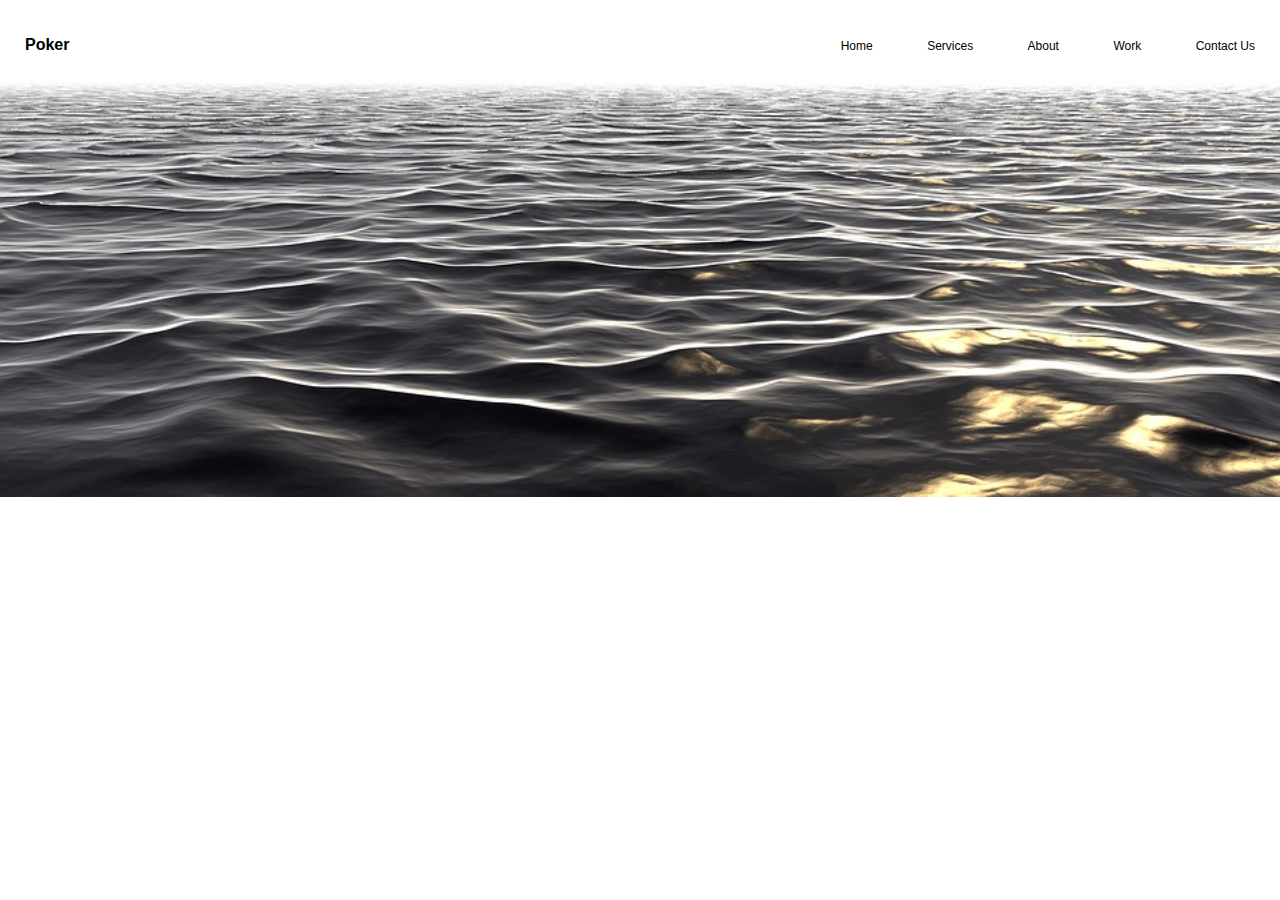
==== index.html @ e437143b "added a banner-img.jpg" ====
<!DOCTYPE html>
<html lang="en">
<head>
    <meta charset="UTF-8">
    <meta name="viewport" content="width=device-width, initial-scale=1.0">
    <meta http-equiv="X-UA-Compatible" content="ie=edge">
    <link rel="stylesheet" href="style.css">
    <title>Banner-poker</title>
</head>
<body>
        <ul class="nav">

            <div class="logo">
                <a href="#">Poker</a>
            </div>

        
                <li><a href="#">Home</a></li>
                <li><a href="#">Services</a></li>
                <li><a href="#">About</a></li>
                <li><a href="#">Work</a></li>      
                <li><a href="">Contact Us</a></li>                       
            </ul>
        
        <div class="banner">
            <img class="banner-image" src="image/banner-img.jpg"> 
        </div>
</body>
</html>
---- style.css ----
body {
    margin: 0;
    padding: 0;
    font-family: Arial, sans-serif;
}

.nav {
    background: #ffffff;
    color: #000000;
    list-style: none;
    text-align: right;
    padding: 20px 0 0 0;
}

ul > li {
    display: inline-block;
    padding: 0 25px 0 25px;
    font-size: 12px;        
}

.nav > li > a {
    text-decoration: none;
    color: #000000;
}

.nav > li > a:hover {
    color: #c1c1c1;
}

.logo {
    color: #000000;
    float: left;
    padding-left: 25px;
    font-size: 16px;
    font-weight: bold;
}

.logo > a {
    text-decoration: none;
    color: #000000;
}

.banner {
    width: 100%;
    display: block;
}

.banner > .banner-image {
    width: 100%;
    display: block;
}
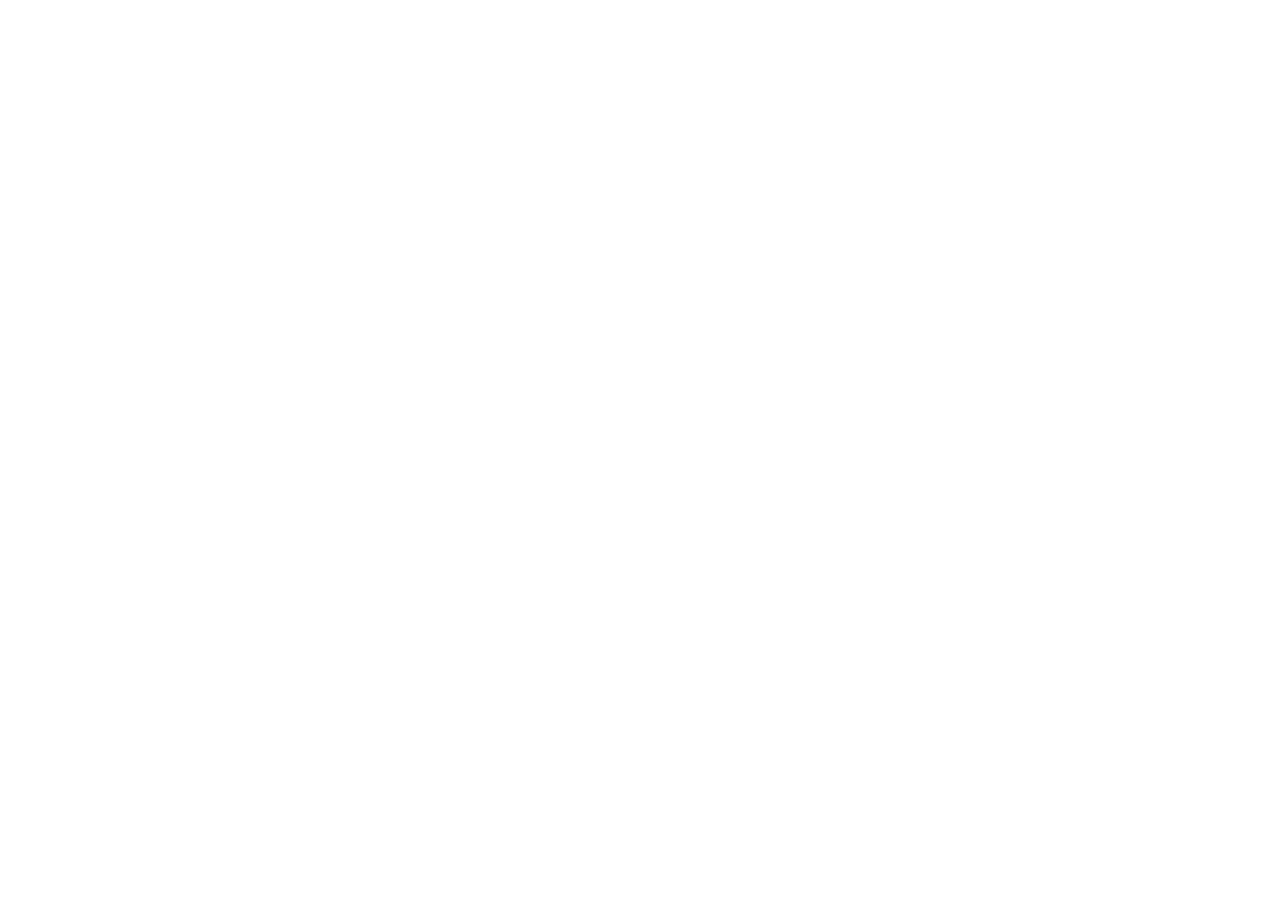
==== commit 92f3f96c: "banner width: 100%;" ====
--- a/index.html
+++ b/index.html
@@ -5,21 +5,21 @@
     <meta name="viewport" content="width=device-width, initial-scale=1.0">
     <meta http-equiv="X-UA-Compatible" content="ie=edge">
     <link rel="stylesheet" href="style.css">
-    <title>Banner-poker</title>
+    <title>Banner/title>
 </head>
 <body>
         <ul class="nav">
 
             <div class="logo">
-                <a href="#">Poker</a>
+                <a href="#">Portafolio</a>
             </div>
 
         
                 <li><a href="#">Home</a></li>
                 <li><a href="#">Services</a></li>
-                <li><a href="#">About</a></li>
+                <li><a href="#">About Me</a></li>
                 <li><a href="#">Work</a></li>      
-                <li><a href="">Contact Us</a></li>                       
+                <li><a href="">Contact</a></li>                       
             </ul>
         
         <div class="banner">
--- a/style.css
+++ b/style.css
@@ -5,7 +5,7 @@
 }
 
 .nav {
-    background: #ffffff;
+    background: #fbfbfb;
     color: #000000;
     list-style: none;
     text-align: right;
@@ -15,7 +15,7 @@
 ul > li {
     display: inline-block;
     padding: 0 25px 0 25px;
-    font-size: 12px;        
+    font-size: 16px;        
 }
 
 .nav > li > a {
@@ -25,13 +25,13 @@
 
 .nav > li > a:hover {
     color: #c1c1c1;
+
 }
-
 .logo {
     color: #000000;
     float: left;
     padding-left: 25px;
-    font-size: 16px;
+    font-size: 26px;
     font-weight: bold;
 }
 
@@ -46,6 +46,7 @@
 }
 
 .banner > .banner-image {
-    width: 100%;
+    width: 80%;
     display: block;
+    margin: 0 auto;
 }
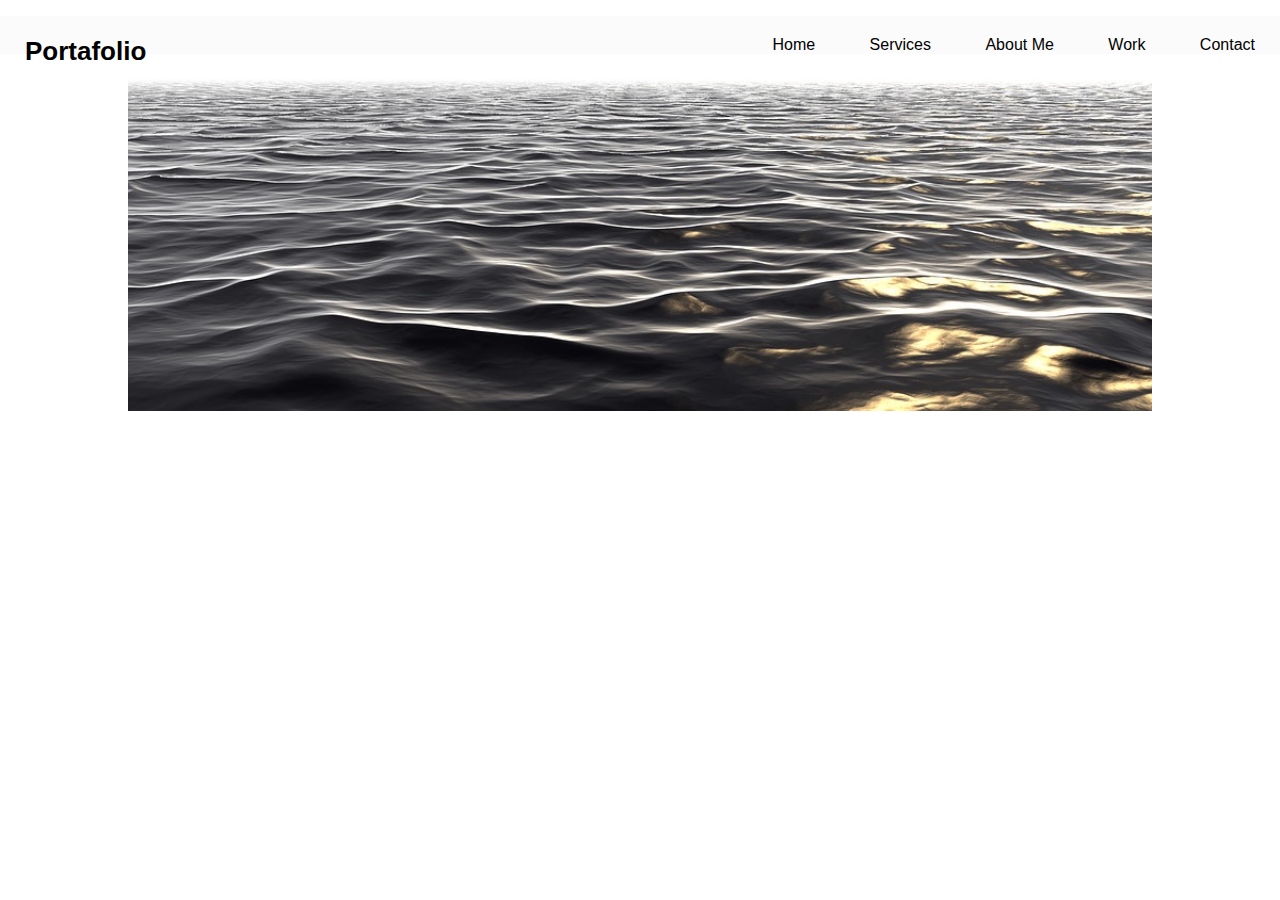
==== commit 8855bfb4: "html" ====
--- a/index.html
+++ b/index.html
@@ -5,7 +5,7 @@
     <meta name="viewport" content="width=device-width, initial-scale=1.0">
     <meta http-equiv="X-UA-Compatible" content="ie=edge">
     <link rel="stylesheet" href="style.css">
-    <title>Banner/title>
+    <title>Banner</title>
 </head>
 <body>
         <ul class="nav">
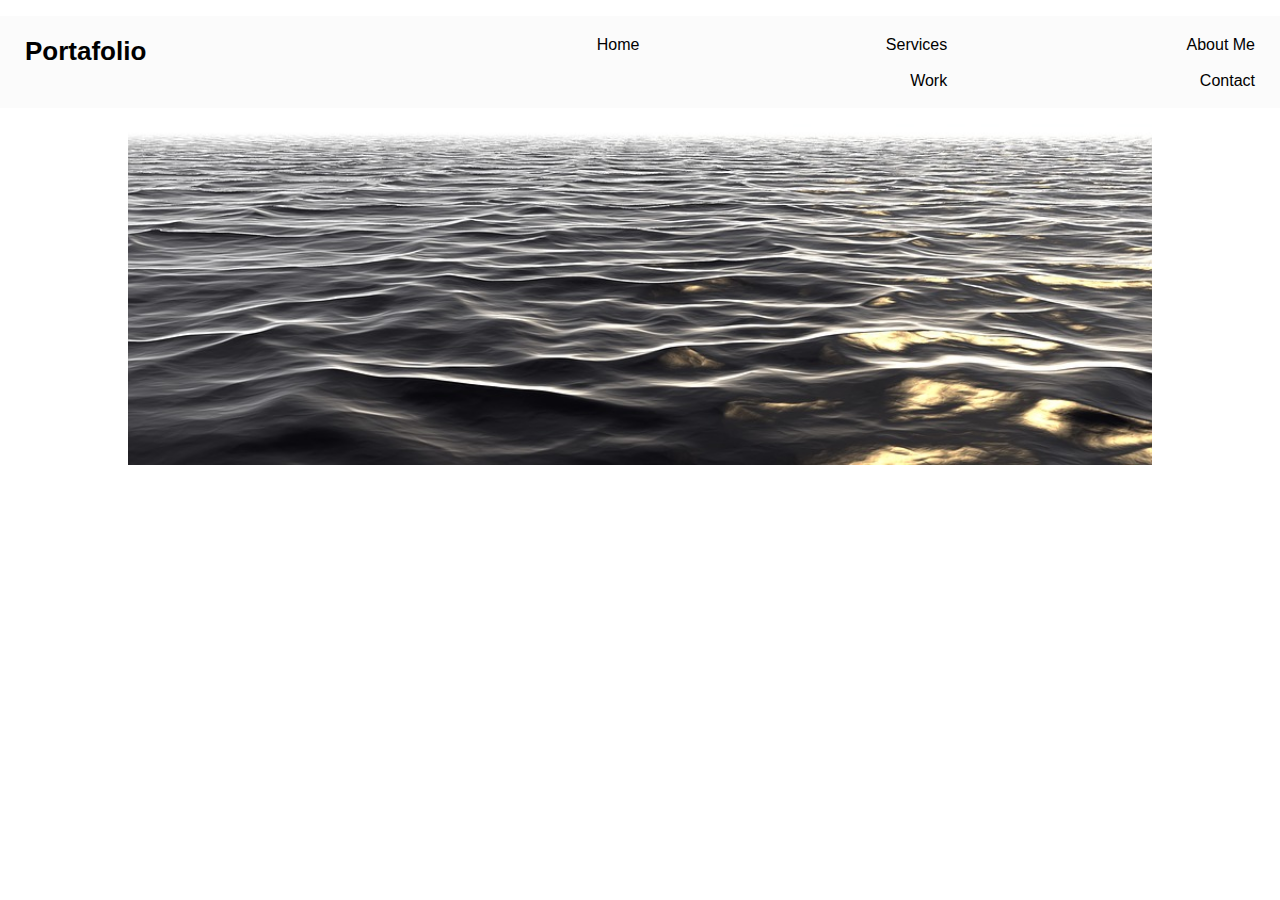
==== commit dad35177: "added ul li nav-bar items" ====
--- a/index.html
+++ b/index.html
@@ -15,11 +15,46 @@
             </div>
 
         
-                <li><a href="#">Home</a></li>
-                <li><a href="#">Services</a></li>
-                <li><a href="#">About Me</a></li>
-                <li><a href="#">Work</a></li>      
-                <li><a href="">Contact</a></li>                       
+                <li><a href="#">Home</a>
+                  <ul>
+                    <li><a href="#"></a></li>
+                    <li><a href="#"></a></li>
+                    <li><a href="#"></a></li>
+                    <li><a href="#"></a></li>
+                  </ul>
+                </li>
+                <li><a href="#">Services</a>
+                  <ul>
+                    <li><a href="#"></a></li>
+                    <li><a href="#"></a></li>
+                    <li><a href="#"></a></li>
+                    <li><a href="#"></a></li>
+                  </ul>
+                </li>
+                <li><a href="#">About Me</a>
+                  <ul>
+                    <li><a href="#"></a></li>
+                    <li><a href="#"></a></li>
+                    <li><a href="#"></a></li>
+                    <li><a href="#"></a></li>
+                  </ul>
+                </li>
+                <li><a href="#">Work</a>
+                  <ul>
+                    <li><a href="#"></a></li>
+                    <li><a href="#"></a></li>
+                    <li><a href="#"></a></li>
+                    <li><a href="#"></a></li>
+                  </ul>
+                </li>      
+                <li><a href="">Contact</a>
+                  <ul>
+                    <li><a href="#"></a></li>
+                    <li><a href="#"></a></li>
+                    <li><a href="#"></a></li>
+                    <li><a href="#"></a></li>
+                  </ul>
+                </li>                       
             </ul>
         
         <div class="banner">
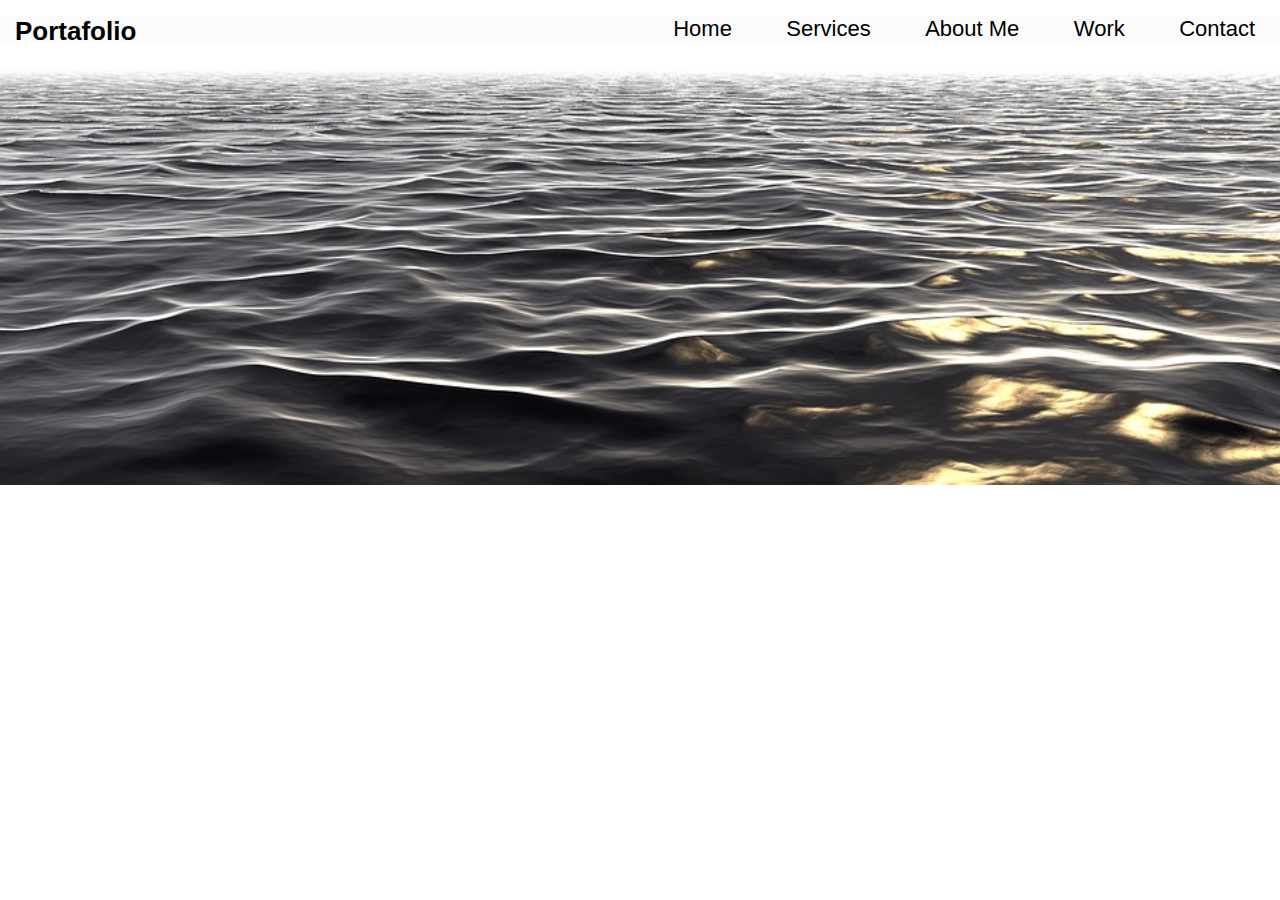
==== commit e436edd2: "added structure snipet to banner" ====
--- a/index.html
+++ b/index.html
@@ -15,47 +15,12 @@
             </div>
 
         
-                <li><a href="#">Home</a>
-                  <ul>
-                    <li><a href="#"></a></li>
-                    <li><a href="#"></a></li>
-                    <li><a href="#"></a></li>
-                    <li><a href="#"></a></li>
-                  </ul>
-                </li>
-                <li><a href="#">Services</a>
-                  <ul>
-                    <li><a href="#"></a></li>
-                    <li><a href="#"></a></li>
-                    <li><a href="#"></a></li>
-                    <li><a href="#"></a></li>
-                  </ul>
-                </li>
-                <li><a href="#">About Me</a>
-                  <ul>
-                    <li><a href="#"></a></li>
-                    <li><a href="#"></a></li>
-                    <li><a href="#"></a></li>
-                    <li><a href="#"></a></li>
-                  </ul>
-                </li>
-                <li><a href="#">Work</a>
-                  <ul>
-                    <li><a href="#"></a></li>
-                    <li><a href="#"></a></li>
-                    <li><a href="#"></a></li>
-                    <li><a href="#"></a></li>
-                  </ul>
-                </li>      
-                <li><a href="">Contact</a>
-                  <ul>
-                    <li><a href="#"></a></li>
-                    <li><a href="#"></a></li>
-                    <li><a href="#"></a></li>
-                    <li><a href="#"></a></li>
-                  </ul>
-                </li>                       
-            </ul>
+            <li><a href="#">Home</a></li>            
+            <li><a href="#">Services</a></li>
+            <li><a href="#">About Me</a></li>
+            <li><a href="#">Work</a></li>      
+            <li><a href="">Contact</a></li>                       
+        </ul>
         
         <div class="banner">
             <img class="banner-image" src="image/banner-img.jpg"> 
--- a/style.css
+++ b/style.css
@@ -9,13 +9,13 @@
     color: #000000;
     list-style: none;
     text-align: right;
-    padding: 20px 0 0 0;
+    padding: 0;
 }
 
 ul > li {
     display: inline-block;
     padding: 0 25px 0 25px;
-    font-size: 16px;        
+    font-size: 22px;        
 }
 
 .nav > li > a {
@@ -25,12 +25,12 @@
 
 .nav > li > a:hover {
     color: #c1c1c1;
+}
 
-}
 .logo {
     color: #000000;
     float: left;
-    padding-left: 25px;
+    padding-left: 15px;
     font-size: 26px;
     font-weight: bold;
 }
@@ -46,7 +46,6 @@
 }
 
 .banner > .banner-image {
-    width: 80%;
+    width: 100%;
     display: block;
-    margin: 0 auto;
 }
